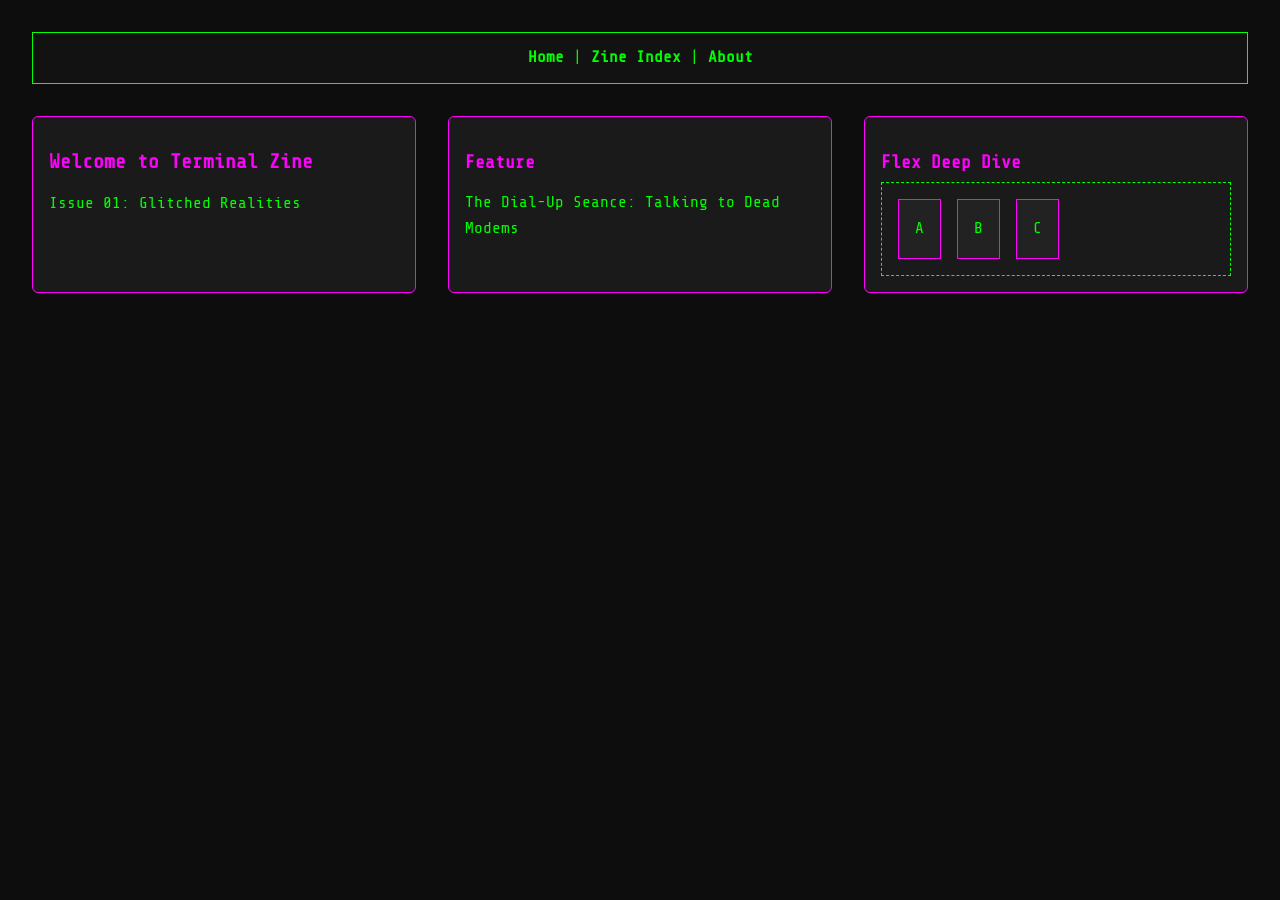
==== index.html @ cd52b78f "Initial commit" ====
<!DOCTYPE html>
<html lang="en">
<head>
  <meta charset="UTF-8" />
  <meta name="viewport" content="width=device-width, initial-scale=1.0" />
  <title>VoidPunkZine</title>
  <link href="https://fonts.googleapis.com/css2?family=Share+Tech+Mono&display=swap" rel="stylesheet">
  <link rel="stylesheet" href="style.css" />
</head>
<body>

  <nav class="nav">
    <a href="#">Home</a> |
    <a href="#">Zine Index</a> |
    <a href="#">About</a>
  </nav>

  <main class="container">
    <section class="card">
      <h2>Welcome to Terminal Zine</h2>
      <p>Issue 01: Glitched Realities</p>
    </section>

    <section class="card">
      <h3>Feature</h3>
      <p>The Dial-Up Seance: Talking to Dead Modems</p>
    </section>

    <section class="card flex-demo">
  <h3>Flex Deep Dive</h3>
  <div class="flex-row">
    <div class="box box-a">A</div>
    <div class="box box-b">B</div>
    <div class="box box-c">C</div>
  </div>
</section>

  </main>

</body>
</html>
---- style.css ----
:root {
  --bg: #0d0d0d;
  --fg: #00ff00;
  --accent: #ff00ff;
  --font: 'Share Tech Mono', monospace;
  --gap: 2rem;

  /* Typography system */
  --font-size-base: 1rem;        /* 16px */
  --font-size-sm: 0.875rem;      /* 14px */
  --font-size-lg: 1.25rem;       /* 20px */
  --font-size-xl: 2rem;          /* 32px */
  --line-height-base: 1.6;
  --line-height-tight: 1.3;
  --line-height-loose: 1.8;
}

body {
  background-color: var(--bg);
  color: var(--fg);
  font-family: var(--font);
  font-size: var(--font-size-base);
  line-height: var(--line-height-base);
  padding: var(--gap);
  margin: 0;
  max-width: 100vw;
  overflow-x: hidden;
}

h1 {
  font-size: var(--font-size-xl);
  line-height: var(--line-height-tight);
  margin-bottom: 1rem;
  color: var(--accent);
}

h2 {
  font-size: var(--font-size-lg);
  line-height: var(--line-height-tight);
  margin-bottom: 0.75rem;
  color: var(--accent);
}

h3 {
  font-size: 1.125rem;
  line-height: var(--line-height-tight);
  margin-bottom: 0.5rem;
  color: var(--accent);
}

p {
  margin-bottom: 1rem;
}


.nav {
  background-color: #121212;
  border: 1px solid var(--fg);
  padding: 0.75rem;
  text-align: center;
  margin-bottom: var(--gap);
}

.nav a {
  color: var(--fg);
  text-decoration: none;
  font-weight: bold;
}

.container {
  display: flex;
  gap: var(--gap);
  flex-wrap: wrap;
}

.card {
  flex: 1;
  min-width: 250px;
  background-color: #1a1a1a;
  border: 1px solid var(--accent);
  padding: 1rem;
  margin-bottom: var(--gap);
}
@media (max-width: 768px) {
  .container {
    flex-direction: column;
  }

  .card {
    min-width: 100%;
  }

  .nav {
    font-size: 0.9rem;
    padding: 0.5rem;
  }
}
.card {
  border-radius: 6px;
}
.container {
  display: flex;
  gap: var(--gap);
  flex-wrap: wrap;
  max-width: 100%;
  box-sizing: border-box;
}
body {
  background-color: var(--bg);
  color: var(--fg);
  font-family: var(--font);
  font-size: 1rem;
  line-height: 1.6;
  padding: var(--gap);
  margin: 0;
  max-width: 100vw;
  overflow-x: hidden;
}
.card {
  flex: 1;
  min-width: 250px;
  max-width: 100%;
  box-sizing: border-box;
  background-color: #1a1a1a;
  border: 1px solid var(--accent);
  padding: 1rem;
  margin-bottom: var(--gap);
}
.flex-row {
  display: flex;
  gap: 1rem;
  border: 1px dashed var(--fg);
  padding: 1rem;
}

.box {
  padding: 1rem;
  text-align: center;
  color: var(--fg);
  border: 1px solid var(--accent);
  background-color: #222;
  min-width: 0; /* Prevents content overflow */
  overflow: hidden;
}

/* Parent row */
.flex-row {
  display: flex;
  gap: 1rem;
  border: 1px dashed var(--fg);
  padding: 1rem;
  height: auto;
}

/* Box A: Grow champion */
.box-grow {
  flex: 2 1 100px;
  background-color: #004d00;
}

/* Box B: Shrink hard */
.box-shrink {
  flex: 1 3 200px;
  background-color: #330000;
}

/* Box C: Doesn’t grow or shrink */
.box-fixed {
  flex: 0 0 150px;
  background-color: #00224d;
}




.flex-row {
  display: flex;
  gap: 1rem;
  border: 1px dashed var(--fg);
  padding: 1rem;
  height: 100;
  align-items: flex-start;
}

@media (max-width: 768px) {
  :root {
    --font-size-base: 0.95rem;
    --font-size-lg: 1.1rem;
    --font-size-xl: 1.5rem;
  }
}
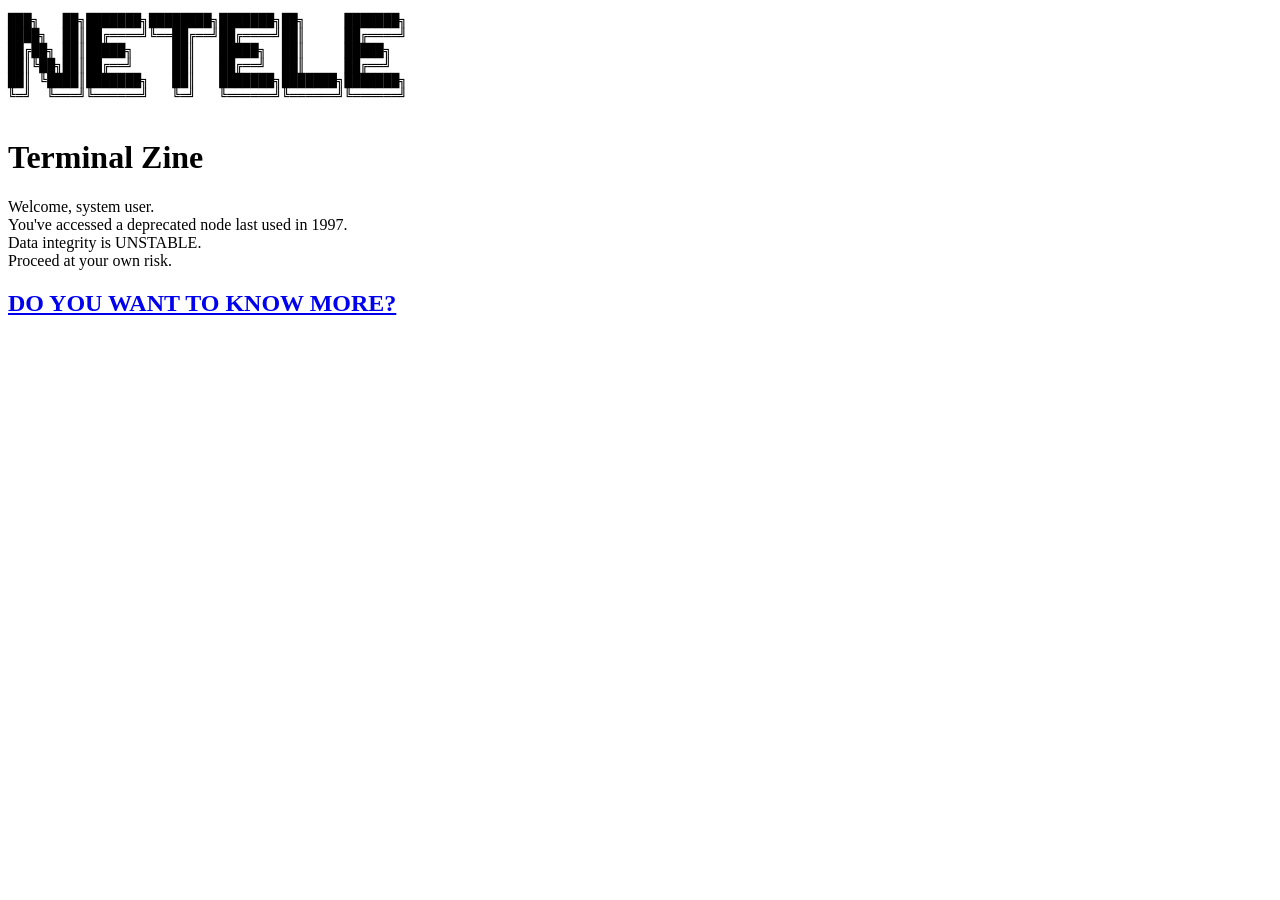
==== commit affc97d5: "Rename FINAL/main.html to index.html" ====
--- a/index.html
+++ b/index.html
@@ -3,39 +3,33 @@
 <head>
   <meta charset="UTF-8" />
   <meta name="viewport" content="width=device-width, initial-scale=1.0" />
-  <title>VoidPunkZine</title>
+  <title>Terminal Zine</title>
   <link href="https://fonts.googleapis.com/css2?family=Share+Tech+Mono&display=swap" rel="stylesheet">
-  <link rel="stylesheet" href="style.css" />
+  <link rel="stylesheet" href="void.css" />
 </head>
-<body>
-
-  <nav class="nav">
-    <a href="#">Home</a> |
-    <a href="#">Zine Index</a> |
-    <a href="#">About</a>
-  </nav>
-
-  <main class="container">
-    <section class="card">
-      <h2>Welcome to Terminal Zine</h2>
-      <p>Issue 01: Glitched Realities</p>
-    </section>
-
-    <section class="card">
-      <h3>Feature</h3>
-      <p>The Dial-Up Seance: Talking to Dead Modems</p>
-    </section>
-
-    <section class="card flex-demo">
-  <h3>Flex Deep Dive</h3>
-  <div class="flex-row">
-    <div class="box box-a">A</div>
-    <div class="box box-b">B</div>
-    <div class="box box-c">C</div>
-  </div>
+<body class="landing-page">
+  <div class="center-wrapper">
+  <pre class="logo">
+███╗   ██╗███████╗████████╗███████╗██╗     ███████╗
+████╗  ██║██╔════╝╚══██╔══╝██╔════╝██║     ██╔════╝
+██╔██╗ ██║█████╗     ██║   █████╗  ██║     █████╗  
+██║╚██╗██║██╔══╝     ██║   ██╔══╝  ██║     ██╔══╝  
+██║ ╚████║███████╗   ██║   ███████╗███████╗███████╗
+╚═╝  ╚═══╝╚══════╝   ╚═╝   ╚══════╝╚══════╝╚══════╝
+  </pre>
+  <h1>Terminal Zine</h1>
+  <section class="intro">
+  <p>
+    Welcome, system user.<br>
+    You've accessed a deprecated node last used in 1997.<br>
+    Data integrity is <span class="corrupt">UNSTABLE</span>.<br>
+    Proceed at your own risk.
+  </p>
+  </section>
+  <section class="entrance">
+    <sectiion class="enter-link">
+    <h2><a href="toc.html">DO YOU WANT TO KNOW MORE?</a></h2>
+  </section>
 </section>
-
-  </main>
-
 </body>
 </html>
